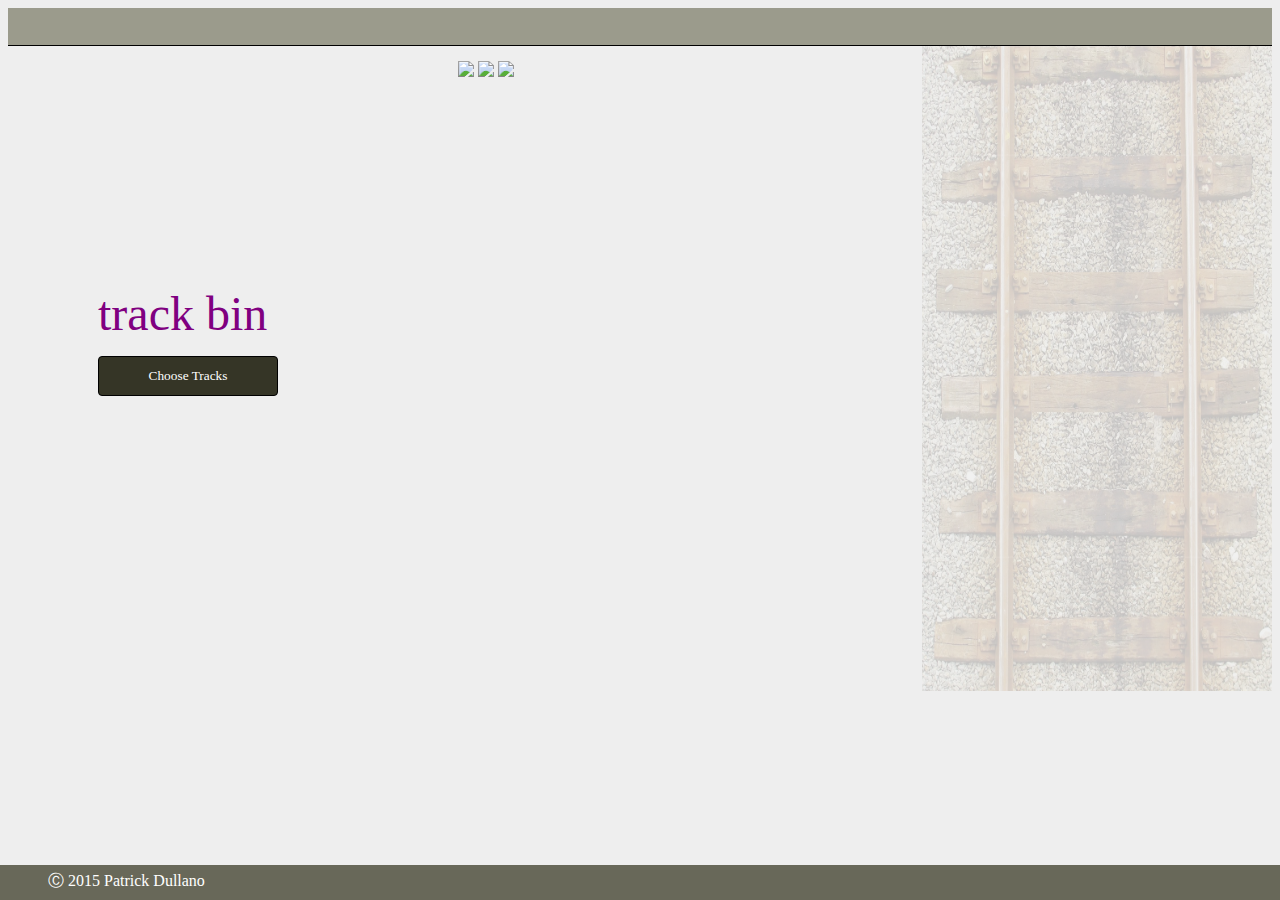
==== public/index.html @ f20ca22c "second commit" ====
<!DOCTYPE html>
<html>
  <head>
    <meta charset="utf-8">
    <link rel="stylesheet" href="https://necolas.github.io/normalize.css/3.0.2/normalize.css">
    <link rel="stylesheet" href="css/app.css">
    <title>Assessment Patrick Dullano</title>
  </head>
  <body>
    <header>
      <div class="ihead"></div>
    </header>
      <!-- <select name="my_select" style="height: 40px; line-height: 100px;">
        <option name="reggae"> Choose Tracks </option>
        <option name="reggae"> Reggae </option>
        <option name="blues"> Blues </option>
      </select> -->
      <button type="button" id="buttoni"><a href='playlist.html'>Choose Tracks</a></button>
    <div class="rail">
      <img src="resources/track.jpg" alt="track" width="350px" height="645px" style="z-index:0" />
    </div>
    <div class="track">
      track bin
    </div>
    <div class="container">
      <img src="http://placehold.it/161x190">
      <img src="http://placehold.it/161x190">
      <img src="http://placehold.it/161x190">
    </div>

    <footer>
      <div class="foot">
        <p id='copy'>&#9400; 2015 Patrick Dullano</p>
      </div>
    </footer>
    <script type="text/javascript"src='https://code.jquery.com/jquery-2.1.4.min.js'></script>
    <script type="text/javascript"src='js/app.js'></script>
  </body>
</html>
---- public/css/app.css ----
@font-face {
  font-family:'avenir';
  src:url('font/AvenirNextLTPro-Regular.otf');
}

body{
  background: #EEEEEE;
}

header{
  border-bottom: 1px solid black;
  height: 37px;
  background: #9B9B8C;
}

.track{
  font-family: 'avenir';
  position: relative;
  top:200px;
  left: 90px;
  width: 200px;
  color: purple;
  font-size: 48px;
  }

button {
  font-family: 'avenir';
  border: 1px solid black;
  position: relative;
  top: 310px;
  left: 90px;
  width: 180px;
  height: 40px;
  border-radius: 4px;
  text-align: center;
  background: #353526;
}

button a{
  text-decoration: none;
  color: white;
}

.rail{
  opacity: 0.19;
  float: right;
}

.container{
  position: relative;
  width: 163px;
  left: 450px;
  bottom: 90px;
}

.container img{
  margin: 10px 0px 0px 0px;
}

.foot{
  font-family: 'avenir';
  position: absolute;
  right: 0;
  bottom: 0;
  left: 0;
  height: 35px;
  color: white;
  background: #686859;
}

#copy{
  position: relative;
  bottom: 10px;
  padding-left: 48px;
  color: white;
}
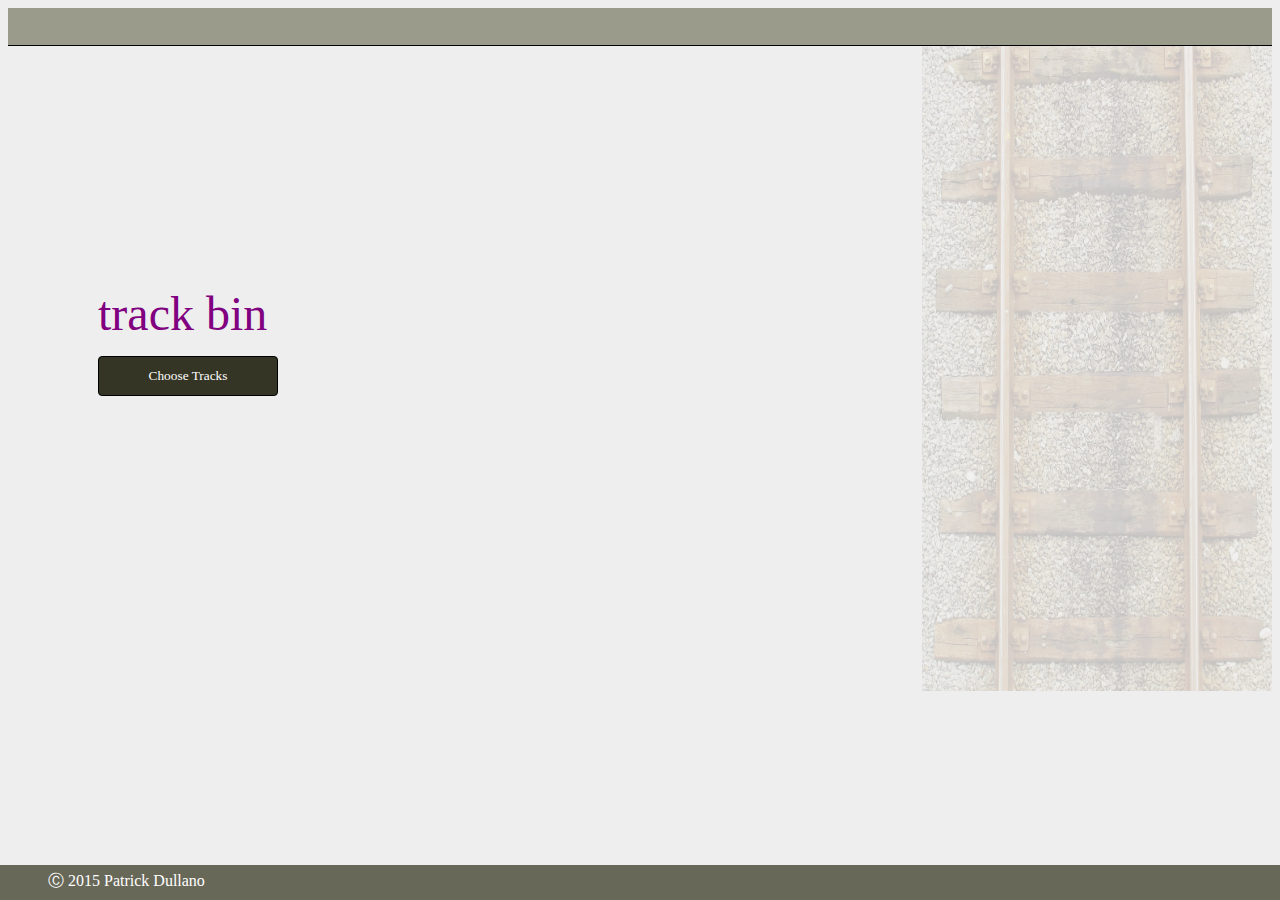
==== commit c1a832ff: "module 2 complete" ====
--- a/public/index.html
+++ b/public/index.html
@@ -22,10 +22,11 @@
     <div class="track">
       track bin
     </div>
-    <div class="container">
+    <div id="container">
+      <!-- <img src="http://placehold.it/161x190">
       <img src="http://placehold.it/161x190">
-      <img src="http://placehold.it/161x190">
-      <img src="http://placehold.it/161x190">
+      <img src="http://placehold.it/161x190"> -->
+      
     </div>
 
     <footer>
--- a/public/css/app.css
+++ b/public/css/app.css
@@ -1,6 +1,6 @@
 @font-face {
   font-family:'avenir';
-  src:url('font/AvenirNextLTPro-Regular.otf');
+  src:url('fonts/AvenirNextLTPro-Regular.otf');
 }
 
 body{
@@ -46,16 +46,14 @@
   float: right;
 }
 
-.container{
+#container img{
   position: relative;
-  width: 163px;
+  width: 187px;
   left: 450px;
   bottom: 90px;
+  margin: 10px 0px 0px 0px;
 }
 
-.container img{
-  margin: 10px 0px 0px 0px;
-}
 
 .foot{
   font-family: 'avenir';
